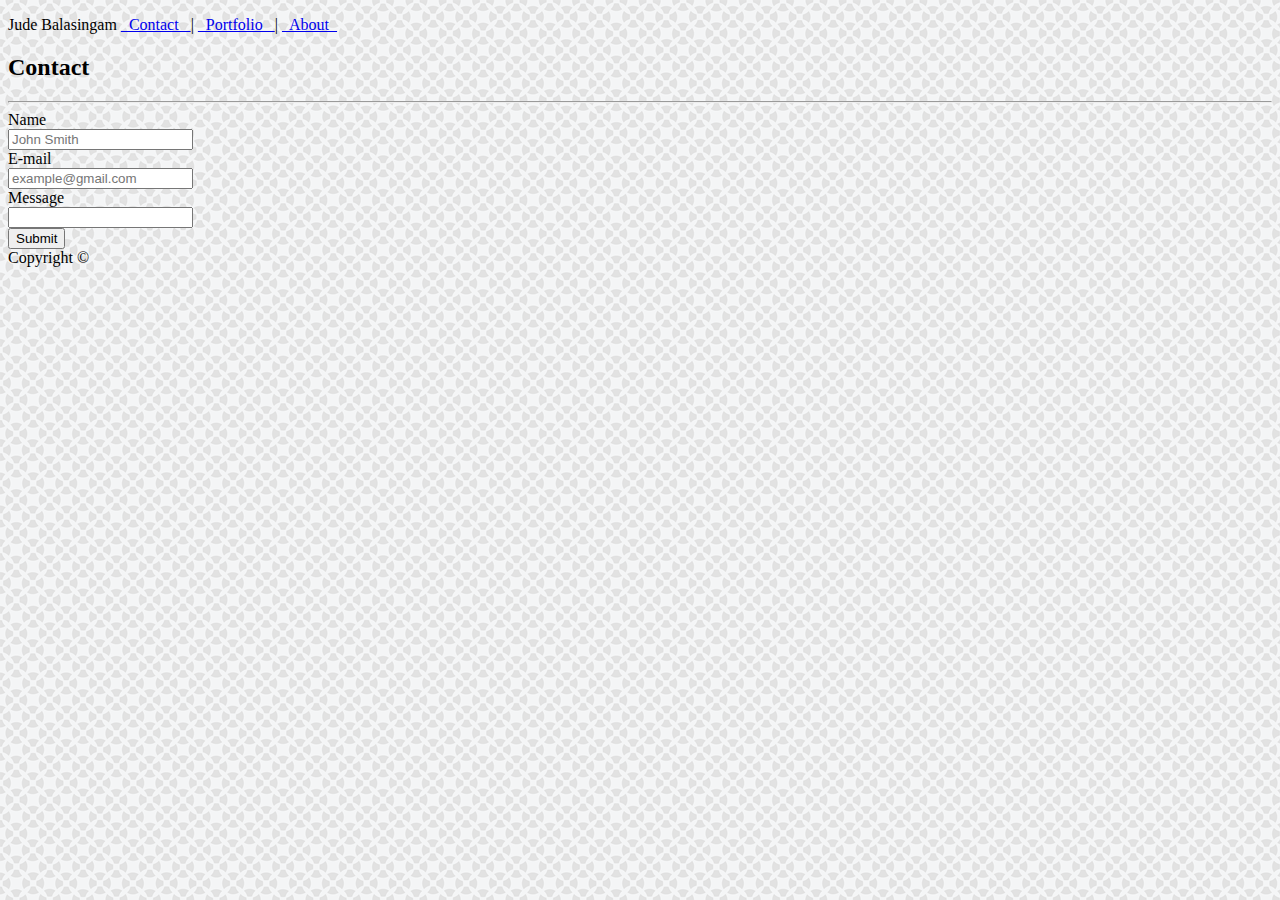
==== contact.html @ 59118375 "initial site files" ====
<!-- CSS Stylesheets with Relative Paths -->

<!DOCTYPE html>
<html lang="en-us">
<title >Jude Balasingam</title>


<head>
        <link rel="stylesheet" type="text/css" href="C:/Users/mervi/Desktop/UofT/Basic-Portfolio/assets/css/style.css">
</head>

<header>
        <p class="within">
                <a class="name"> Jude Balasingam </a>
                <a class="links" href="C:/Users/mervi/Desktop/UofT/Basic-Portfolio/contact.html"> &nbsp Contact &nbsp </a>
                <a class="links"> | </a>
                <a class="links" href="C:/Users/mervi/Desktop/UofT/Basic-Portfolio/portfolio.html"> &nbsp Portfolio &nbsp </a> 
                <a class="links"> | </a>
                <a class="links" href="C:/Users/mervi/Desktop/UofT/Basic-Portfolio/index.html"> &nbsp About &nbsp</a> 
        </p>
</header>

<body background = "background.png">
<div class="content">



        <div class = "main">
                <h2 class="title" >Contact</h2>
                <hr class="line">

                <form action="C:/Users/mervi/Desktop/UofT/Basic-Portfolio/action_page.php">
                        <label for="fname">Name</label>
                        <br>
                        <input type="text" id="fname" name="firstname" placeholder="John Smith">
                        <br>
                        <label for="lname">E-mail</label>
                        <br>
                        <input type="text" id="lname" name="lastname" placeholder="example@gmail.com">
                        <br>
                        <label for="lname">Message</label>
                        <br>
                        <input type="text" id="message">
                        <br>
                        <input type="submit" value="Submit">
                </form>

                
        </div>
  
</div>
</body>

    
        <div class="border">

                <div class="footer"> 
                        <div class="copyright">Copyright &#169</div>
                </div>

        </div>



</html>
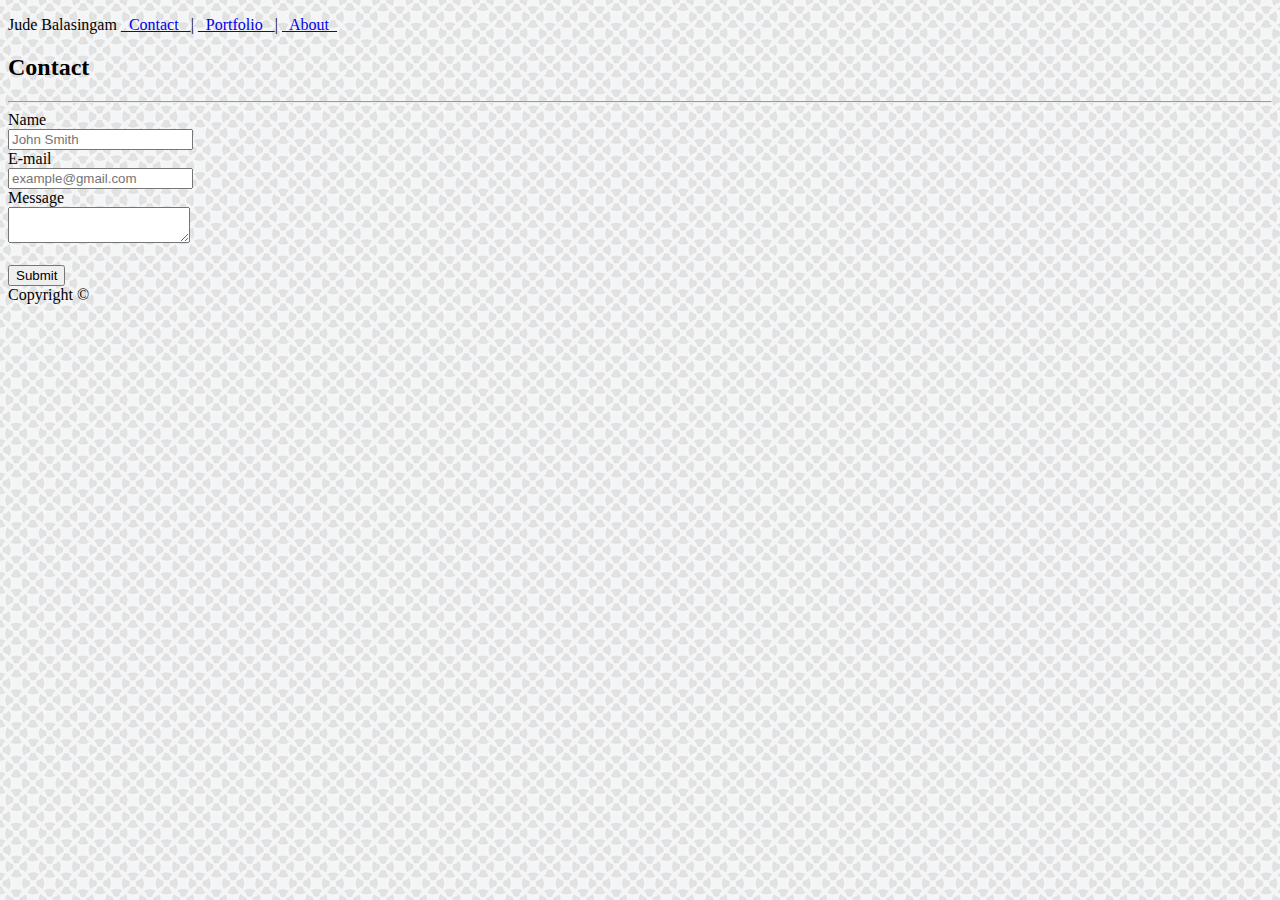
==== commit 15fe462e: "initial site files" ====
--- a/contact.html
+++ b/contact.html
@@ -31,16 +31,18 @@
 
                 <form action="C:/Users/mervi/Desktop/UofT/Basic-Portfolio/action_page.php">
                         <label for="fname">Name</label>
-                        <br>
+                                <br>
                         <input type="text" id="fname" name="firstname" placeholder="John Smith">
-                        <br>
+                                <br>
                         <label for="lname">E-mail</label>
-                        <br>
+                                <br>
                         <input type="text" id="lname" name="lastname" placeholder="example@gmail.com">
-                        <br>
-                        <label for="lname">Message</label>
-                        <br>
-                        <input type="text" id="message">
+                                <br>
+                        <label for="lname" placeholder="Hi">Message</label>
+                                <br>
+                        <div class="message">
+                        <textarea id="message" name="message" placeholder=""></textarea>
+                        </div>
                         <br>
                         <input type="submit" value="Submit">
                 </form>
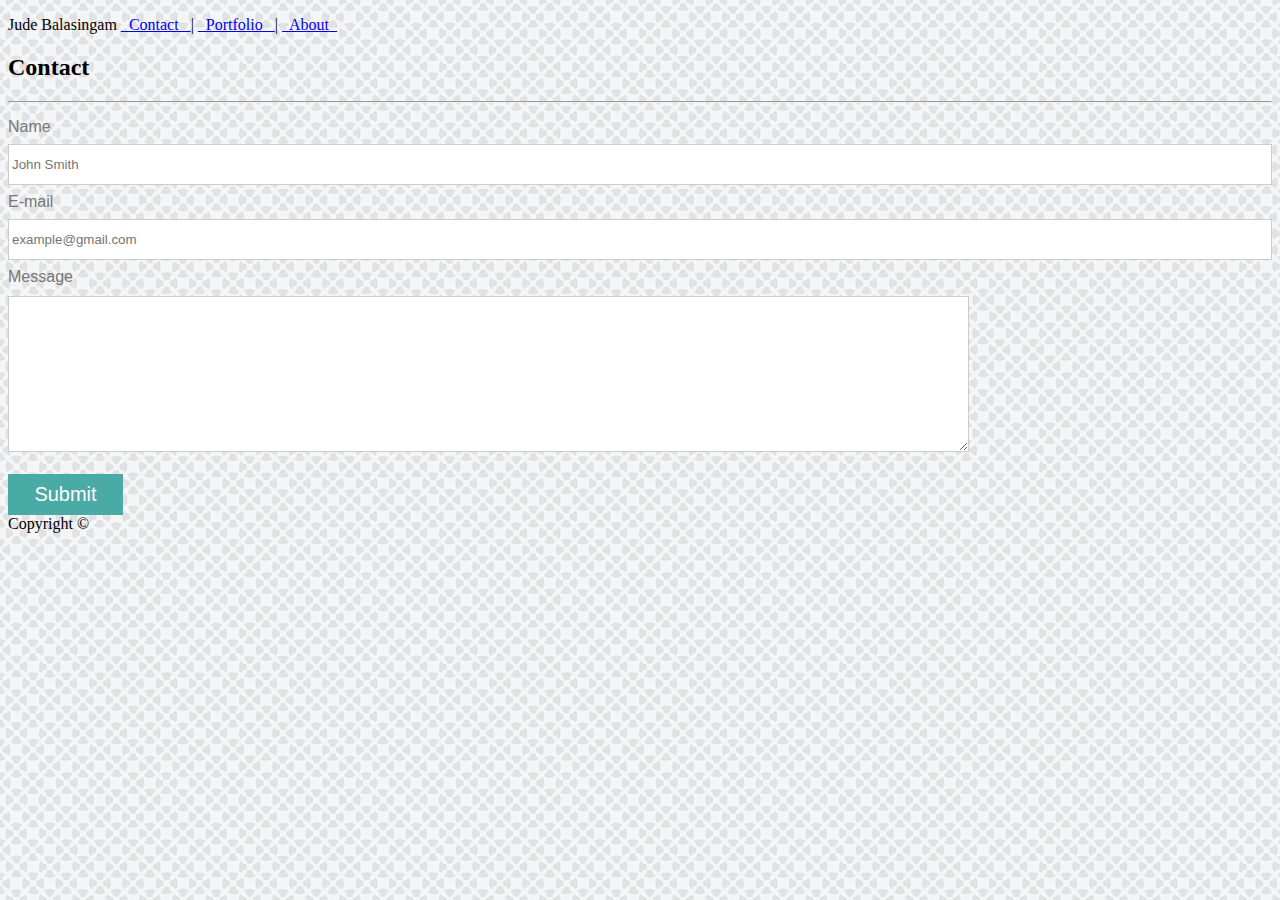
==== commit d85ec31e: "intial site files" ====
--- a/contact.html
+++ b/contact.html
@@ -6,7 +6,7 @@
 
 
 <head>
-        <link rel="stylesheet" type="text/css" href="C:/Users/mervi/Desktop/UofT/Basic-Portfolio/assets/css/style.css">
+        <link rel="stylesheet" type="text/css" href="assets/css/Contact_Style.css">
 </head>
 
 <header>
@@ -56,9 +56,9 @@
     
         <div class="border">
 
-                <div class="footer"> 
+                <footer class="footer"> 
                         <div class="copyright">Copyright &#169</div>
-                </div>
+                </footer>
 
         </div>
 
--- a/assets/css/Contact_Style.css
+++ b/assets/css/Contact_Style.css
@@ -0,0 +1,41 @@
+/*General Structure of the Page-----------------------------------------------------------------*/
+@import url("C:/Users/mervi/Desktop/UofT/Basic-Portfolio/assets/css/Main.css");
+
+/*Contact Page Formatting-----------------------------------------------------------------------*/
+input[type=text], select {
+    width: 100%;
+    padding: 12px 3px;
+    margin: 8px 0;
+    display: inline-block;
+    border: 1px solid #ccc;
+    border-radius: 0px;
+    box-sizing: border-box;
+    
+}
+
+form {
+    margin-top: 15px;
+    color: #777777;
+    font-family: Arial, Helvetica, sans-serif;
+    }
+/*this is the formatting for the message box in the form*/
+#message {
+    margin-top:10px;
+    width:955px;
+    height:150px;
+    border-color: #ccc;
+}
+
+/*submit button formatting*/
+input[type=submit] {
+    width: 115px;
+    height: 41px;
+    background-color: #4aaaa5;
+    color: white;
+    border:none;
+    font-family: Arial, Helvetica, sans-serif;
+    cursor:pointer;
+    font-size:20px;
+}
+
+/*Portfolio Page Formatting--------------------------------------------------------------------*/